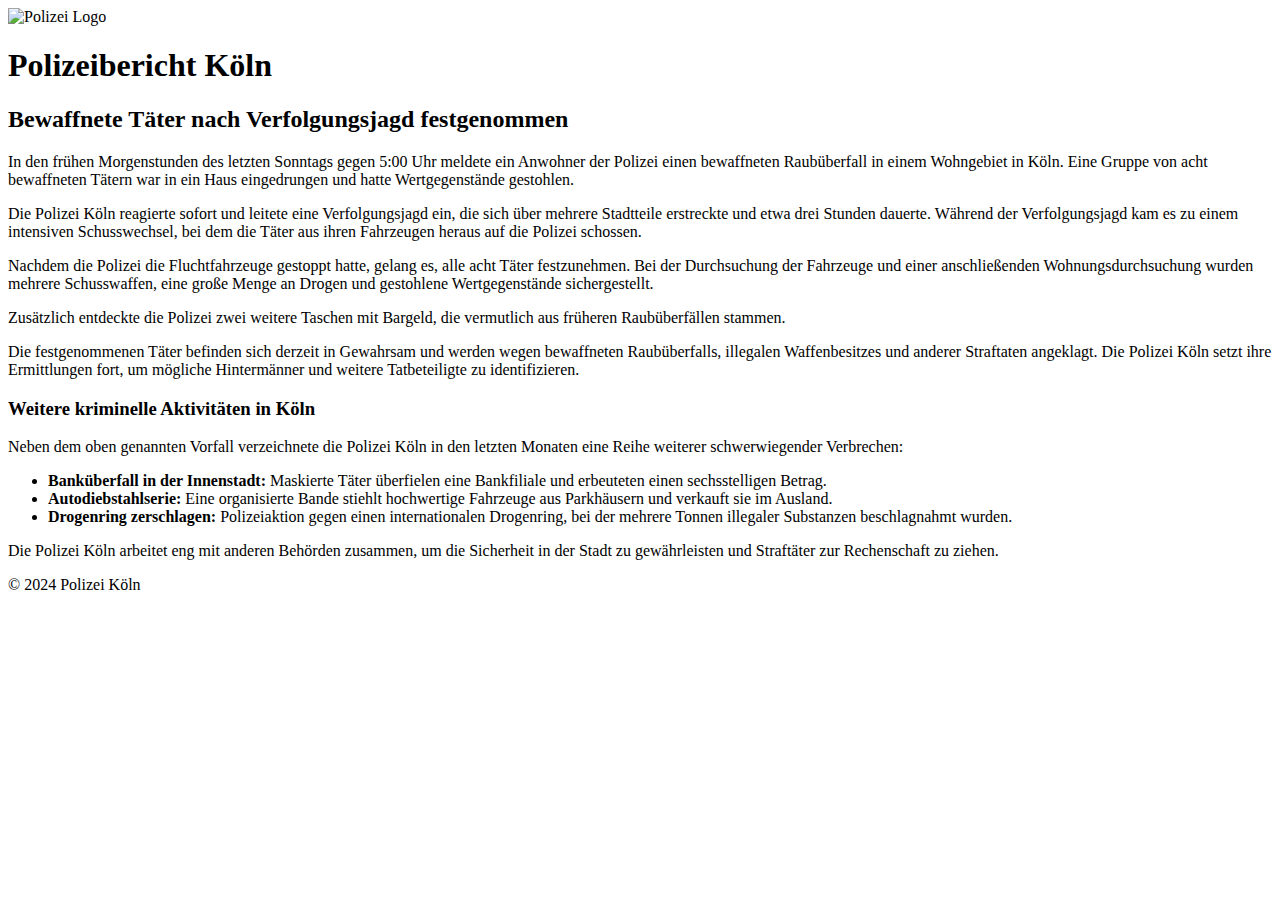
==== index.html @ 43f6b2b0 "Add files via upload" ====
<!DOCTYPE html>
<html lang="de">
<head>
    <meta charset="UTF-8">
    <meta name="viewport" content="width=device-width, initial-scale=1.0">
    <title>Polizeibericht Köln</title>
    <link rel="stylesheet" href="styles.css">
</head>
<body>
    <header>
        <div class="header-container">
            <div class="logo">
                <img src="polizei_logo.png" alt="Polizei Logo">
            </div>
            <div class="title">
                <h1>Polizeibericht Köln</h1>
                <h2>Bewaffnete Täter nach Verfolgungsjagd festgenommen</h2>
            </div>
        </div>
    </header>
    <main>
        <section class="article">
            <div class="article-content">
                <p>In den frühen Morgenstunden des letzten Sonntags gegen 5:00 Uhr meldete ein Anwohner der Polizei einen bewaffneten Raubüberfall in einem Wohngebiet in Köln. Eine Gruppe von acht bewaffneten Tätern war in ein Haus eingedrungen und hatte Wertgegenstände gestohlen.</p>
                <p>Die Polizei Köln reagierte sofort und leitete eine Verfolgungsjagd ein, die sich über mehrere Stadtteile erstreckte und etwa drei Stunden dauerte. Während der Verfolgungsjagd kam es zu einem intensiven Schusswechsel, bei dem die Täter aus ihren Fahrzeugen heraus auf die Polizei schossen.</p>
                <p>Nachdem die Polizei die Fluchtfahrzeuge gestoppt hatte, gelang es, alle acht Täter festzunehmen. Bei der Durchsuchung der Fahrzeuge und einer anschließenden Wohnungsdurchsuchung wurden mehrere Schusswaffen, eine große Menge an Drogen und gestohlene Wertgegenstände sichergestellt.</p>
                <p>Zusätzlich entdeckte die Polizei zwei weitere Taschen mit Bargeld, die vermutlich aus früheren Raubüberfällen stammen.</p>
                <p>Die festgenommenen Täter befinden sich derzeit in Gewahrsam und werden wegen bewaffneten Raubüberfalls, illegalen Waffenbesitzes und anderer Straftaten angeklagt. Die Polizei Köln setzt ihre Ermittlungen fort, um mögliche Hintermänner und weitere Tatbeteiligte zu identifizieren.</p>
            </div>
        </section>

        <section class="article">
            <div class="article-content">
                <h3>Weitere kriminelle Aktivitäten in Köln</h3>
                <p>Neben dem oben genannten Vorfall verzeichnete die Polizei Köln in den letzten Monaten eine Reihe weiterer schwerwiegender Verbrechen:</p>
                <ul>
                    <li><strong>Banküberfall in der Innenstadt:</strong> Maskierte Täter überfielen eine Bankfiliale und erbeuteten einen sechsstelligen Betrag.</li>
                    <li><strong>Autodiebstahlserie:</strong> Eine organisierte Bande stiehlt hochwertige Fahrzeuge aus Parkhäusern und verkauft sie im Ausland.</li>
                    <li><strong>Drogenring zerschlagen:</strong> Polizeiaktion gegen einen internationalen Drogenring, bei der mehrere Tonnen illegaler Substanzen beschlagnahmt wurden.</li>
                </ul>
                <p>Die Polizei Köln arbeitet eng mit anderen Behörden zusammen, um die Sicherheit in der Stadt zu gewährleisten und Straftäter zur Rechenschaft zu ziehen.</p>
            </div>
        </section>
    </main>
    <footer>
        <div class="footer-container">
            <p>&copy; 2024 Polizei Köln</p>
        </div>
    </footer>
</body>
</html>
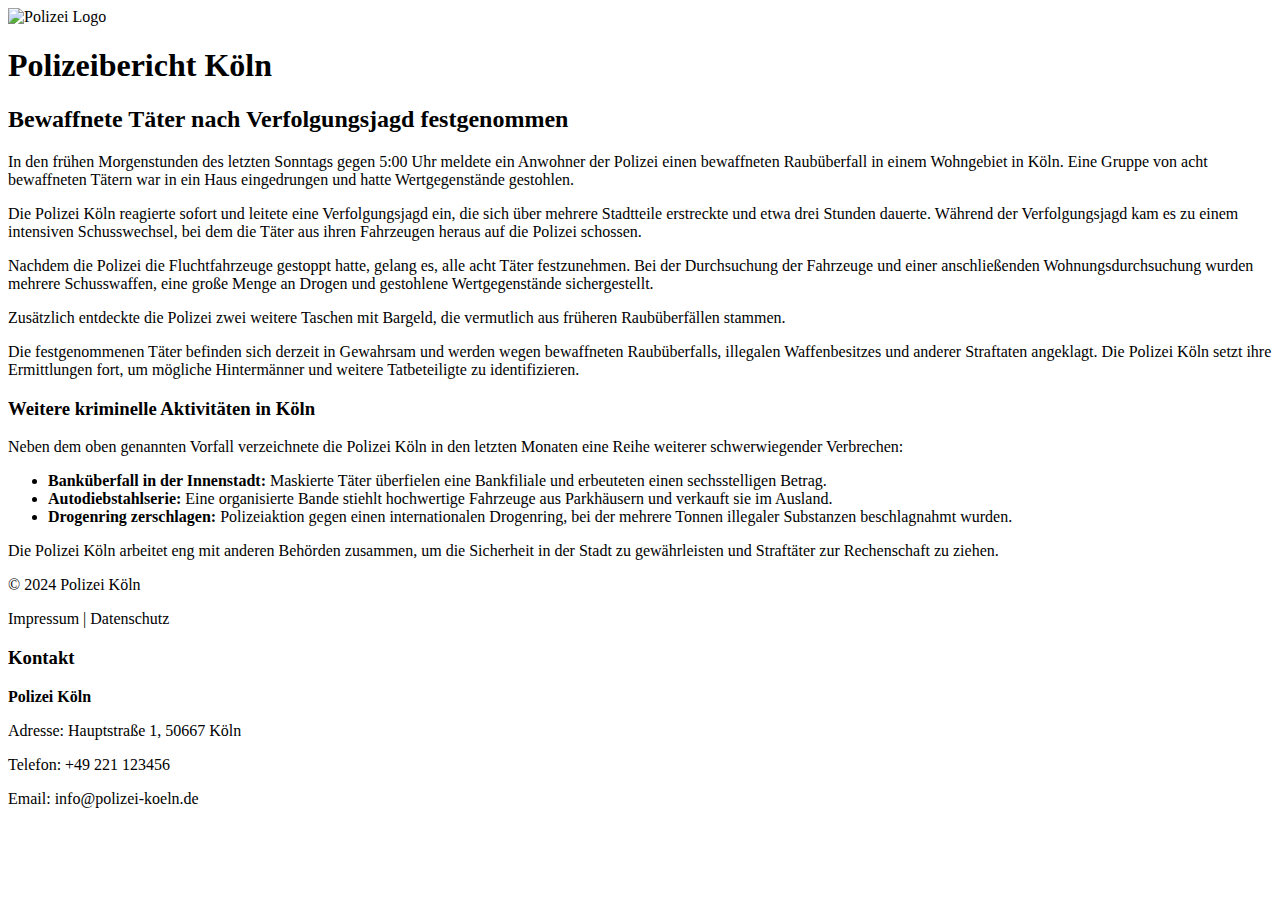
==== commit c2754c31: "Update index.html" ====
--- a/index.html
+++ b/index.html
@@ -10,7 +10,7 @@
     <header>
         <div class="header-container">
             <div class="logo">
-                <img src="polizei_logo.png" alt="Polizei Logo">
+                <img src="images/polizei_logo.png" alt="Polizei Logo">
             </div>
             <div class="title">
                 <h1>Polizeibericht Köln</h1>
@@ -44,8 +44,18 @@
     </main>
     <footer>
         <div class="footer-container">
-            <p>&copy; 2024 Polizei Köln</p>
+            <div class="legal-info">
+                <p>&copy; 2024 Polizei Köln</p>
+                <p>Impressum | Datenschutz</p>
+            </div>
+            <div class="contact-info">
+                <h3>Kontakt</h3>
+                <p><strong>Polizei Köln</strong></p>
+                <p>Adresse: Hauptstraße 1, 50667 Köln</p>
+                <p>Telefon: +49 221 123456</p>
+                <p>Email: info@polizei-koeln.de</p>
+            </div>
         </div>
     </footer>
 </body>
-</html>+</html>
